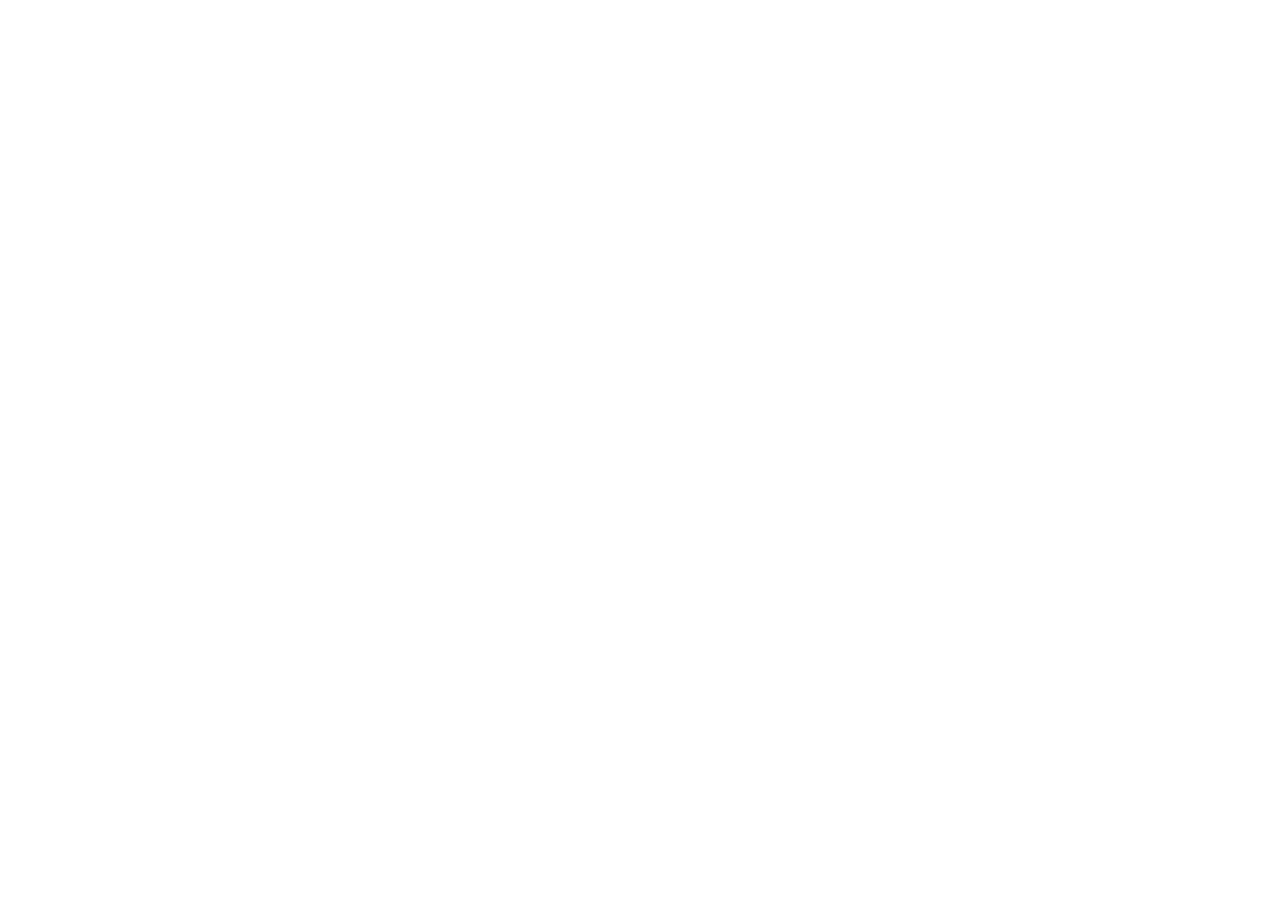
==== page.html @ f3ca1dd2 "montando body, link relativo e semântica" ====
<!DOCTYPE html>
<html lang="pt-br">
<head>
    <meta charset="UTF-8">
    <meta name="viewport" content="width=device-width, initial-scale=1.0">

    <title>HTML</title>

</head>
<body>
    
</body>
</html>
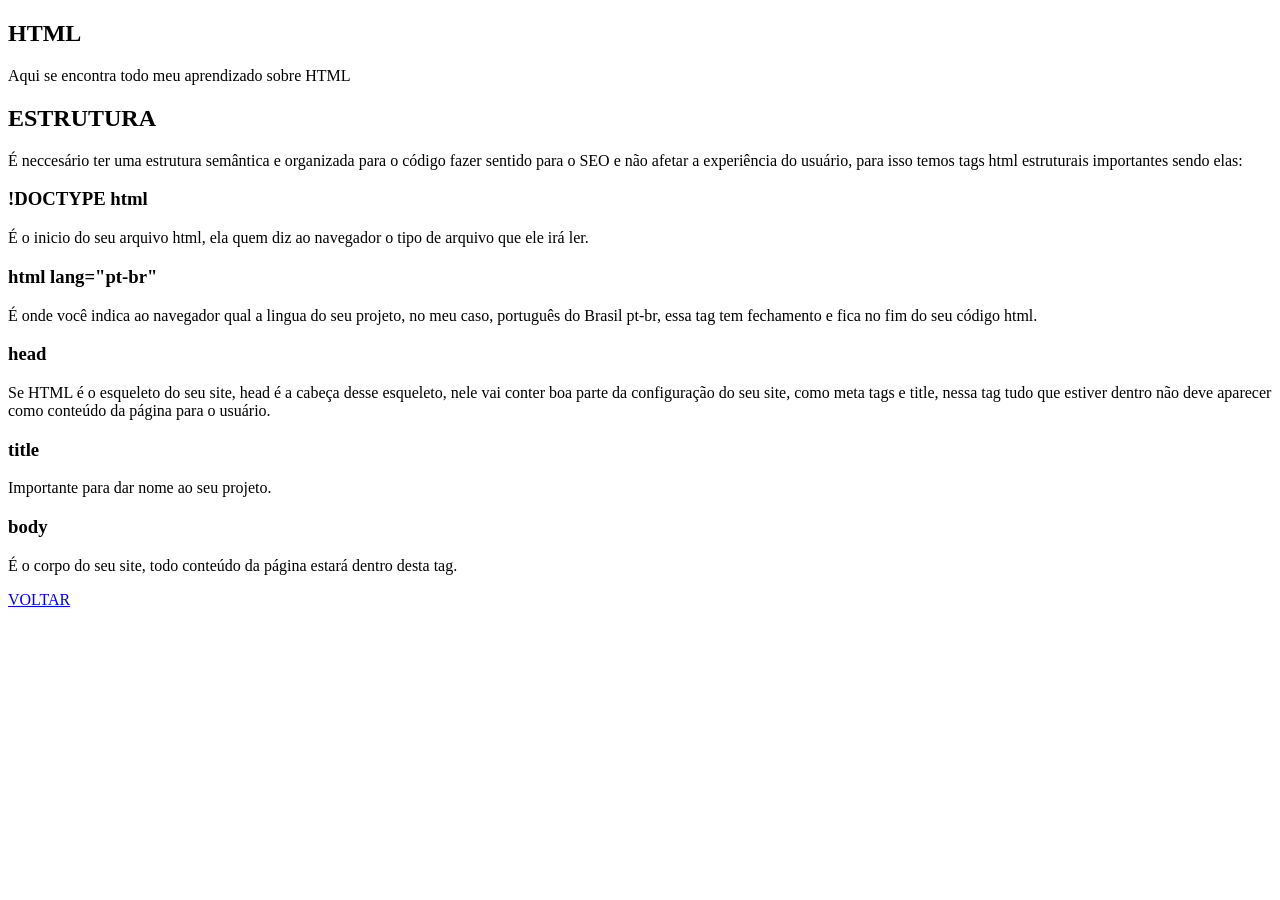
==== commit 776dd74a: "adicionando aprendizado de estrutura html" ====
--- a/page.html
+++ b/page.html
@@ -8,6 +8,57 @@
 
 </head>
 <body>
+
+    <header>
+
+        <section id="topo2">
+
+            <h1 class="titulo">HTML</h1>
+            <p class="subtitulo">Aqui se encontra todo meu aprendizado sobre HTML</p>
+
+        </section>
+
+    </header>
+    <main>
+
+        <section class="estrutura">
+
+            <h2 class="topico">ESTRUTURA</h2>
+            <p class="subtopico">
+                É neccesário ter uma estrutura semântica e organizada para o código fazer sentido para o SEO e não afetar a experiência do usuário, para isso temos tags html estruturais importantes sendo elas:
+            </p>
+
+            <h3 class="tagdoctype">!DOCTYPE html</h3>
+            <p class="texto">
+                É o inicio do seu arquivo html, ela quem diz ao navegador o tipo de arquivo que ele irá ler.
+            </p>
+
+            <h3 class="taghtml">html lang="pt-br"</h3>
+            <p class="texto">
+                É onde você indica ao navegador qual a lingua do seu projeto, no meu caso, português do Brasil pt-br, essa tag tem fechamento e fica no fim do seu código html.
+            </p>
+
+            <h3 class="taghead">head</h3>
+            <p class="texto">
+                Se HTML é o esqueleto do seu site, head é a cabeça desse esqueleto, nele vai conter boa parte da configuração do seu site, como meta tags e title, nessa tag tudo que estiver dentro não deve aparecer como conteúdo da página para o usuário.
+            </p>
+
+            <h3 class="tagtitle">title</h3>
+            <p class="texto">
+                Importante para dar nome ao seu projeto.
+            </p>
+
+            <h3 class="tagbody">body</h3>
+            <p class="texto">
+                É o corpo do seu site, todo conteúdo da página estará dentro desta tag.
+            </p>
+
+        </section>
+
+
+
+        <a href="index.html">VOLTAR</a>
+    </main>
     
 </body>
 </html>
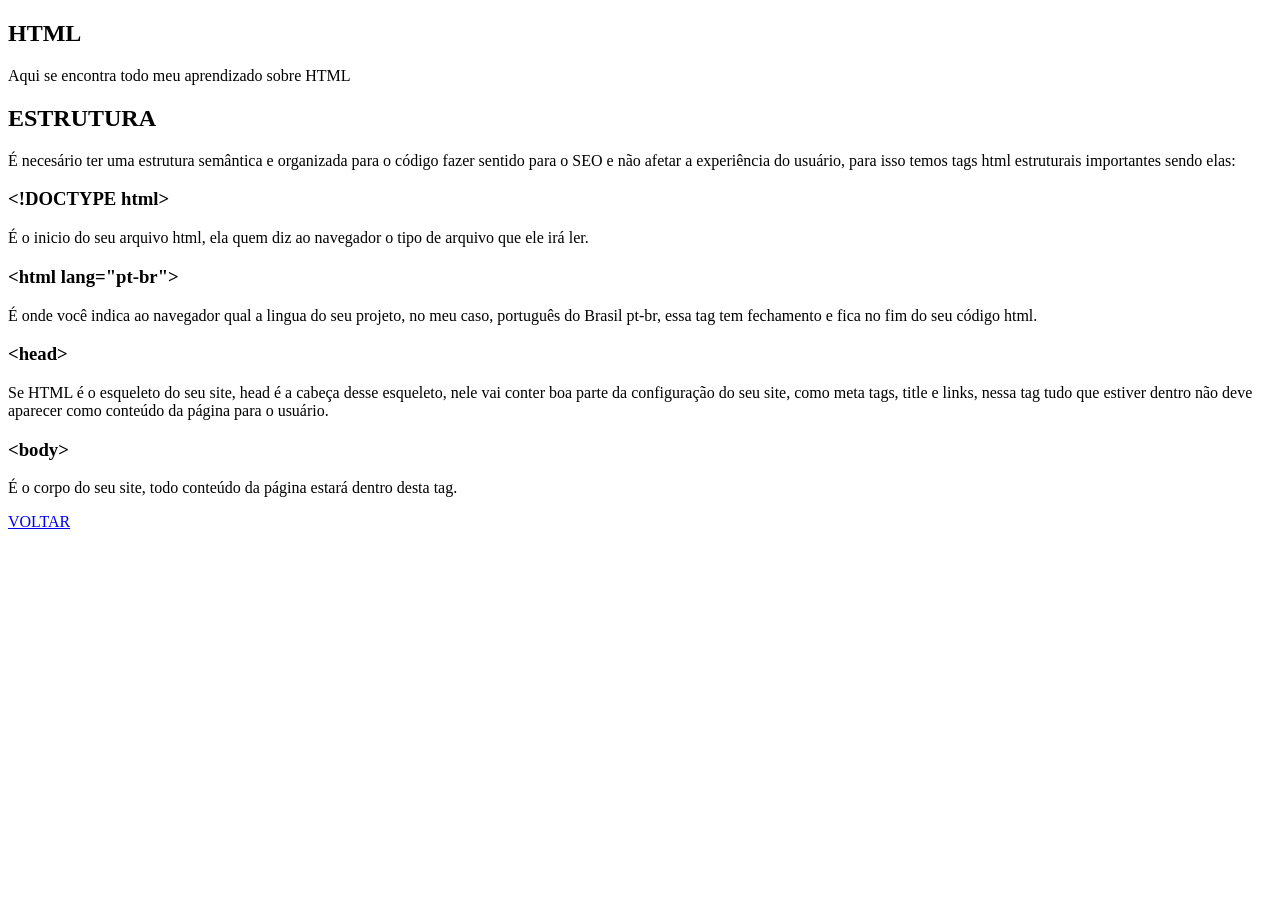
==== commit 8df6f841: "primeiro contato com css" ====
--- a/page.html
+++ b/page.html
@@ -1,64 +1,66 @@
 <!DOCTYPE html>
 <html lang="pt-br">
-<head>
-    <meta charset="UTF-8">
-    <meta name="viewport" content="width=device-width, initial-scale=1.0">
 
-    <title>HTML</title>
+    <head>
+        <meta charset="UTF-8">
+        <meta name="viewport" content="width=device-width, initial-scale=1.0">
 
-</head>
-<body>
+        <title>HTML</title>
 
-    <header>
+    </head>
 
-        <section id="topo2">
+    <body>
 
-            <h1 class="titulo">HTML</h1>
-            <p class="subtitulo">Aqui se encontra todo meu aprendizado sobre HTML</p>
+        <header>
 
-        </section>
+            <section id="topo2">
 
-    </header>
-    <main>
+                <h1 class="titulo">HTML</h1>
+                <p class="subtitulo">Aqui se encontra todo meu aprendizado sobre HTML</p>
 
-        <section class="estrutura">
+            </section>
 
-            <h2 class="topico">ESTRUTURA</h2>
-            <p class="subtopico">
-                É neccesário ter uma estrutura semântica e organizada para o código fazer sentido para o SEO e não afetar a experiência do usuário, para isso temos tags html estruturais importantes sendo elas:
-            </p>
+        </header>
+        <main>
 
-            <h3 class="tagdoctype">!DOCTYPE html</h3>
-            <p class="texto">
-                É o inicio do seu arquivo html, ela quem diz ao navegador o tipo de arquivo que ele irá ler.
-            </p>
+            <section class="estrutura">
 
-            <h3 class="taghtml">html lang="pt-br"</h3>
-            <p class="texto">
-                É onde você indica ao navegador qual a lingua do seu projeto, no meu caso, português do Brasil pt-br, essa tag tem fechamento e fica no fim do seu código html.
-            </p>
+                <h2 class="topico">ESTRUTURA</h2>
+                <p class="subtopico">
+                    É necesário ter uma estrutura semântica e organizada para o código fazer sentido para o SEO e não
+                    afetar a experiência do usuário, para isso temos tags html estruturais importantes sendo elas:
+                </p>
 
-            <h3 class="taghead">head</h3>
-            <p class="texto">
-                Se HTML é o esqueleto do seu site, head é a cabeça desse esqueleto, nele vai conter boa parte da configuração do seu site, como meta tags e title, nessa tag tudo que estiver dentro não deve aparecer como conteúdo da página para o usuário.
-            </p>
+                <h3 class="tagdoctype">&lt;!DOCTYPE html&gt;</h3>
+                <p class="texto">
+                    É o inicio do seu arquivo html, ela quem diz ao navegador o tipo de arquivo que ele irá ler.
+                </p>
 
-            <h3 class="tagtitle">title</h3>
-            <p class="texto">
-                Importante para dar nome ao seu projeto.
-            </p>
+                <h3 class="taghtml">&lt;html lang="pt-br"&gt;</h3>
+                <p class="texto">
+                    É onde você indica ao navegador qual a lingua do seu projeto, no meu caso, português do Brasil pt-br,
+                    essa tag tem fechamento e fica no fim do seu código html.
+                </p>
 
-            <h3 class="tagbody">body</h3>
-            <p class="texto">
-                É o corpo do seu site, todo conteúdo da página estará dentro desta tag.
-            </p>
+                <h3 class="taghead">&lt;head&gt;</h3>
+                <p class="texto">
+                    Se HTML é o esqueleto do seu site, head é a cabeça desse esqueleto, nele vai conter boa parte da
+                    configuração do seu site, como meta tags, title e links, nessa tag tudo que estiver dentro não deve
+                    aparecer como conteúdo da página para o usuário.
+                </p>
 
-        </section>
+                <h3 class="tagbody">&lt;body&gt;</h3>
+                <p class="texto">
+                    É o corpo do seu site, todo conteúdo da página estará dentro desta tag.
+                </p>
+
+            </section>
 
 
 
-        <a href="index.html">VOLTAR</a>
-    </main>
-    
-</body>
+            <a href="index.html">VOLTAR</a>
+        </main>
+
+    </body>
+
 </html>
